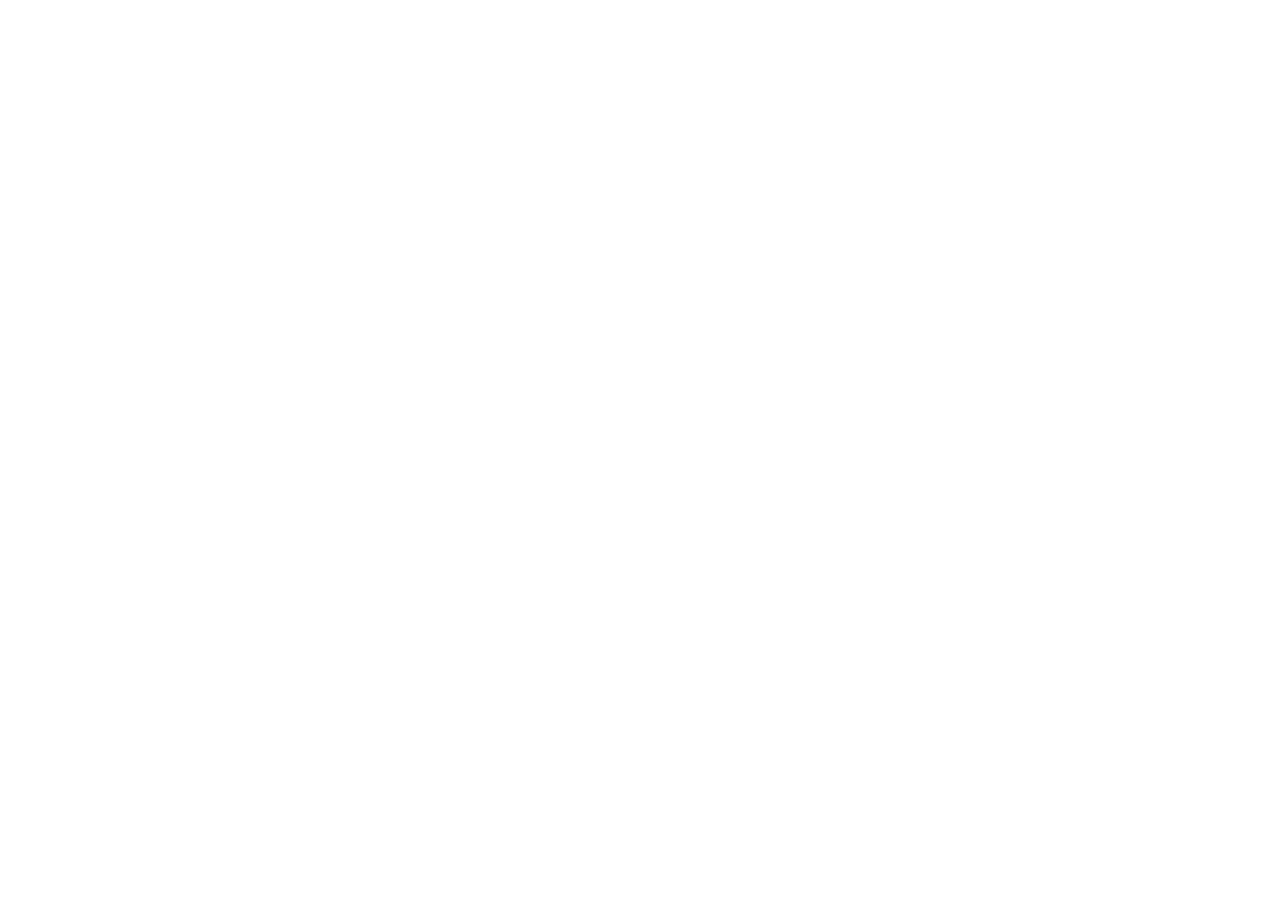
==== index.html @ b56962eb "Nu har vi skapat grundminiräknaren" ====
<!DOCTYPE html>
<html lang="en">
<head>
    <meta charset="UTF-8">
    <meta name="viewport" content="width=device-width, initial-scale=1.0">
    <title>Document</title>
</head>
<body>
    <script src="index.js"></script>
</body>
</html>
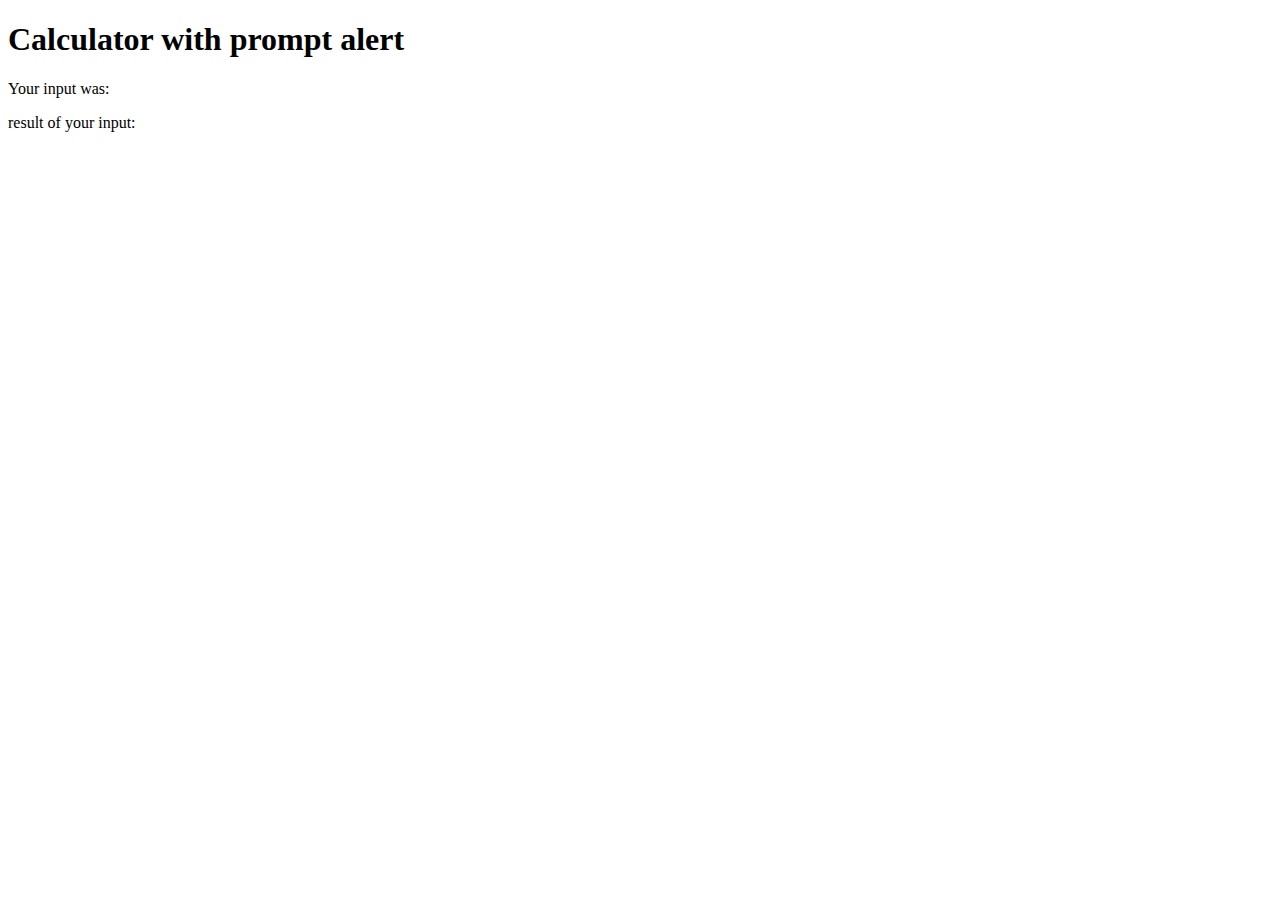
==== commit fda29589: "Lagt till så vi får upp resultatet även i html" ====
--- a/index.html
+++ b/index.html
@@ -6,6 +6,15 @@
     <title>Document</title>
 </head>
 <body>
+    <header>
+    <h1>Calculator with prompt alert</h1>
+    </header>
+    <main>
+        <p>Your input was: 
+            <span id="inputDisplay"></span>
+        </p>
+        <p>result of your input: <span id="resultDisplay"></span></p>
+    </main>
     <script src="index.js"></script>
 </body>
 </html>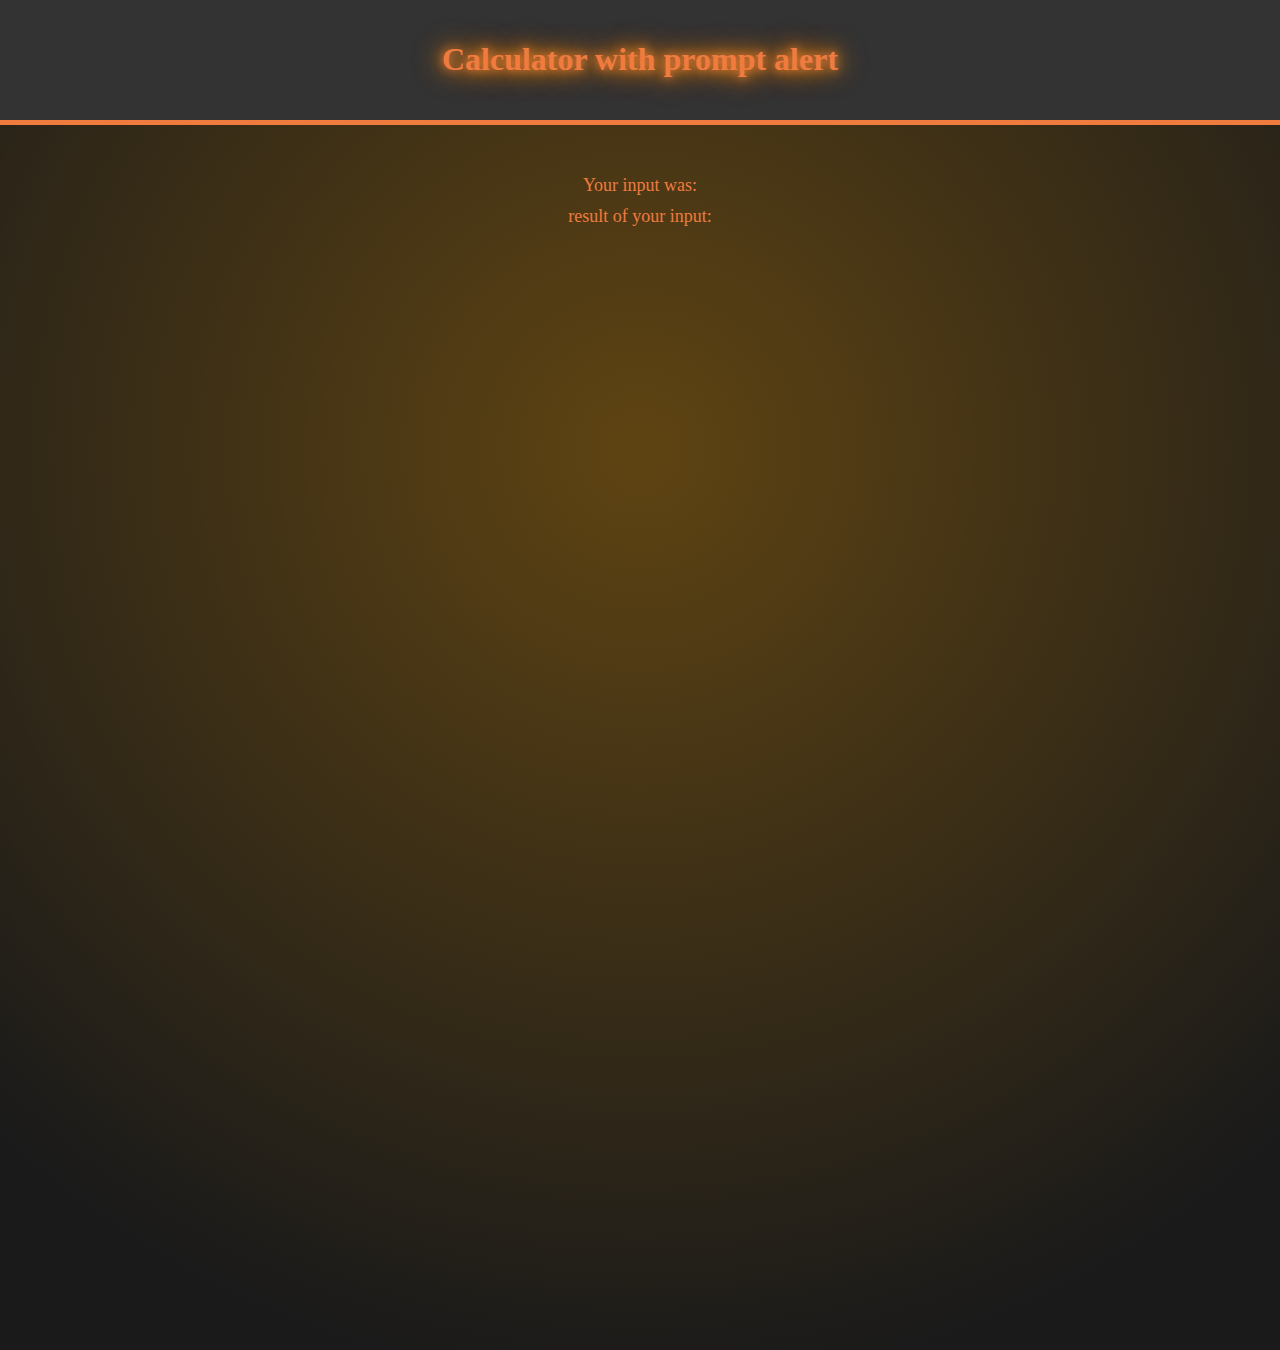
==== commit b4c72805: "har städat lite i display och lagt in variabler" ====
--- a/index.html
+++ b/index.html
@@ -4,6 +4,7 @@
     <meta charset="UTF-8">
     <meta name="viewport" content="width=device-width, initial-scale=1.0">
     <title>Document</title>
+    <link rel="stylesheet" href="styles.css">
 </head>
 <body>
     <header>
--- a/styles.css
+++ b/styles.css
@@ -0,0 +1,79 @@
+/* General body styles */
+body {
+ background-color: #1a1a1a; /* Dark background */
+ color: #f07b3f; /* Glowing orange text */
+ font-family: 'Creepster', cursive; /* Optional spooky font, use Google Fonts if needed */
+ text-align: center;
+ margin: 0;
+ padding: 0;
+}
+
+/* Header styles */
+header {
+ background-color: #333;
+ padding: 20px;
+ border-bottom: 5px solid #f07b3f;
+}
+
+h1 {
+ color: #f07b3f; /* Glowing orange title */
+ text-shadow: 0 0 10px #f07b3f, 0 0 20px #ffab00, 0 0 30px #ff5e00;
+}
+
+/* Main section styling */
+main {
+ padding: 20px;
+ margin-top: 20px;
+}
+
+/* Paragraphs for input/result */
+p {
+ font-size: 18px;
+ margin: 10px 0;
+}
+
+/* Span elements (input/result display) */
+#inputDisplay, #resultDisplay {
+ font-weight: bold;
+ color: #ffcc00; /* Brighter yellow for contrast */
+ text-shadow: 0 0 8px #ffcc00;
+}
+
+/* Styling for spooky glow */
+body::before {
+ content: "";
+ position: absolute;
+ top: -50%;
+ left: -50%;
+ width: 200%;
+ height: 200%;
+ background: radial-gradient(circle at center, rgba(255,165,0,0.3), transparent 60%);
+ animation: pulse 6s infinite ease-in-out;
+ z-index: -1;
+}
+
+@keyframes pulse {
+ 0%, 100% {
+     transform: scale(1);
+ }
+ 50% {
+     transform: scale(1.05);
+ }
+}
+
+/* Optional button styles if needed */
+button {
+ background-color: #444;
+ color: #f07b3f;
+ border: 2px solid #f07b3f;
+ padding: 10px 20px;
+ font-size: 16px;
+ cursor: pointer;
+ text-shadow: 0 0 5px #f07b3f;
+}
+
+button:hover {
+ background-color: #f07b3f;
+ color: #444;
+ transition: 0.3s;
+}
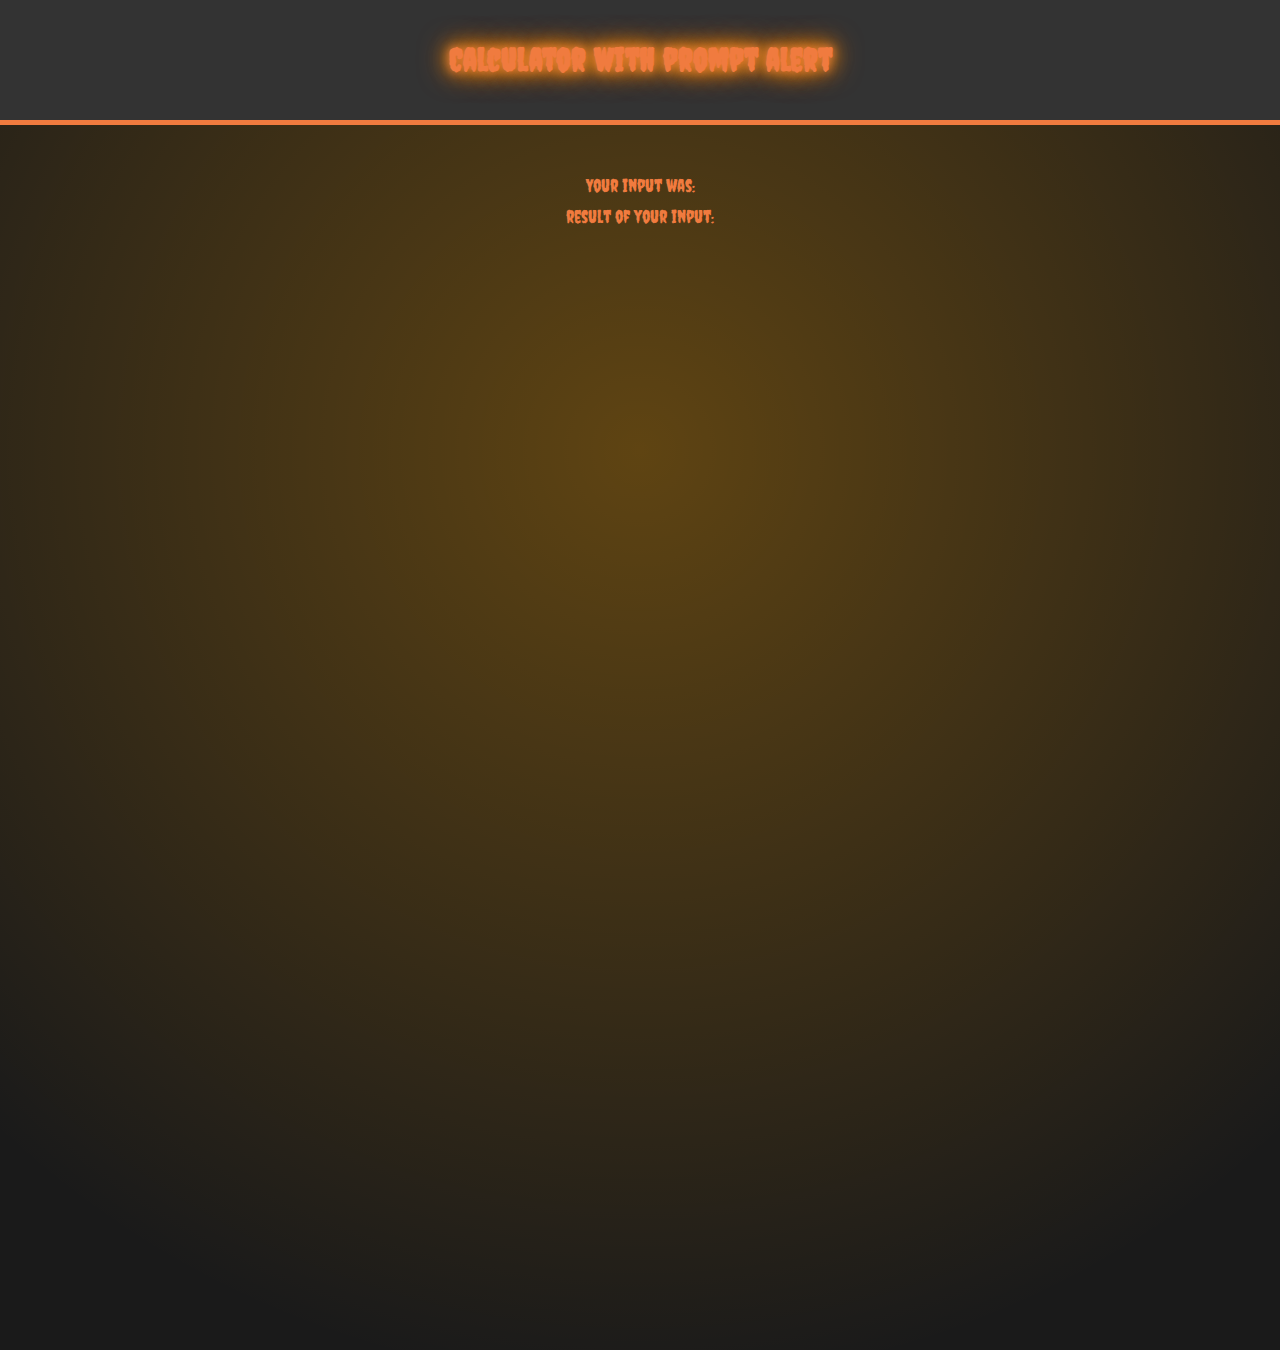
==== commit d37c4de7: "Ny font och definerade variblar på display" ====
--- a/index.html
+++ b/index.html
@@ -4,6 +4,7 @@
     <meta charset="UTF-8">
     <meta name="viewport" content="width=device-width, initial-scale=1.0">
     <title>Document</title>
+    <link href="https://fonts.googleapis.com/css2?family=Creepster&display=swap" rel="stylesheet">
     <link rel="stylesheet" href="styles.css">
 </head>
 <body>
